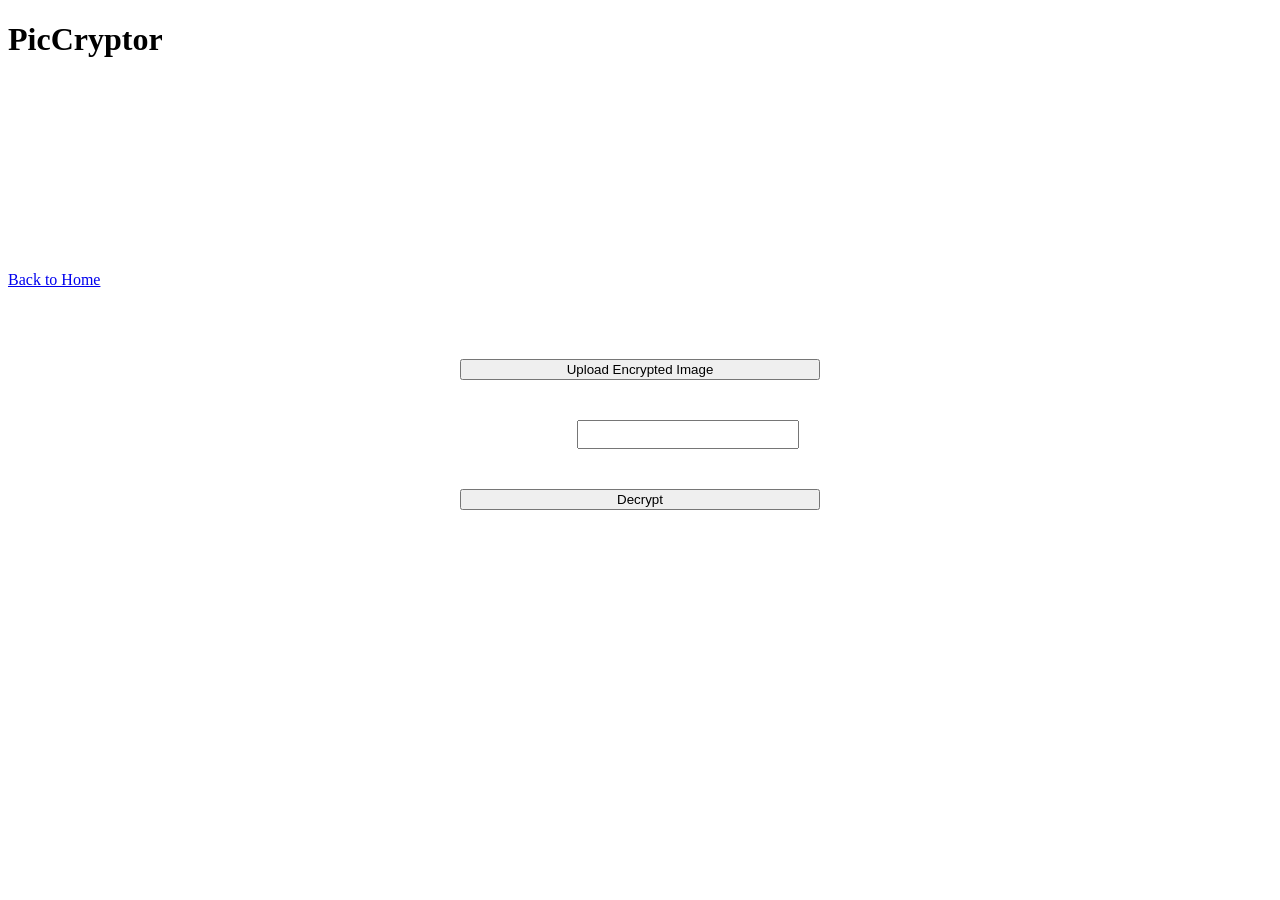
==== decryption.html @ 2169baa9 "Add files via upload" ====
<!-- <!DOCTYPE html>
<html lang="en">
<head>
    <meta charset="UTF-8">
    <meta name="viewport" content="width=device-width, initial-scale=1.0">
    <link rel="stylesheet" href="css/style.css">
    <title>Image Decryption</title>
</head>
<body>
    <header>
        <h1>Image Decryption</h1>
    </header>
    <main>
        <section class="action-button">
            <a href="index.html">Back to Home</a>
        </section>
        <section class="image-actions">
            <input type="file" id="imageInput" accept="image/*" style="display: none">
            <button id="uploadButton">Upload Encrypted Image</button>
            <button id="decryptButton">Decrypt</button>
            <a id="downloadDecryptedLink" class="download-link" style="display: none" download="decrypted_image.png">Download Decrypted Image</a>
        </section>
        <section class="image-preview">
            <h2>Encrypted Image</h2>
            <img id="encryptedImagePreview" alt="Encrypted Image">
        </section>
        <section class="image-preview decrypted">
            <h2>Decrypted Image</h2>
            <img id="decryptedImage" alt="Decrypted Image">
        </section>
    </main>
    <script src="js/common.js"></script> -->
    <!-- <script src="js/decryption.js"></script> -->
<!-- </body>
</html> -->

<!DOCTYPE html>
<html lang="en">
<head>
    <meta charset="UTF-8">
    <meta name="viewport" content="width=device-width, initial-scale=1.0">
    <link rel="stylesheet" href="css/style.css">
    <link rel="preconnect" href="https://fonts.googleapis.com">
    <link rel="preconnect" href="https://fonts.gstatic.com" crossorigin>
    <link href="https://fonts.googleapis.com/css2?family=Girassol&family=Montserrat:wght@500&display=swap" rel="stylesheet">
    <title>Image Decryption</title>
</head>
<body>
    <header>
        <div class="typewriter" style="height: 100px;">
            <h1>PicCryptor</h1>
        </div>
        
    </header>
    <main >
        <div style="height: 150px;" ></div>
        <div class="action-button">
            <a href="index.html">Back to Home</a>
        </div>
        <section class="image-actions" style="margin: auto; margin-top: 50px; color: white !important; display: flex; flex-direction: column; width: 400px; ">
            <input type="file" id="imageInput2" accept="image/*" style="display: none">   
            <button id="uploadButton2" style="margin: 20px;">Upload Encrypted Image</button>         
            <div style="display: flex; flex-direction: row; margin: 20px;">

                <label for="decryptionKey" style="margin-right: 10px;color: white;display: flex;align-items: center;">Decryption Key: </label>
                <input type="text" id="decryptionKey" style="padding: 5px;width: 208px;">
            </div>
            <button id="decryptButton" style="margin: 20px;">Decrypt</button>
            
        </section>
        <!-- <section class="image-preview">
            <h2>Original Image</h2>
            <img id="originalImagePreview" alt="Original Image" width="150" height="150">
        </section>
        <section class="image-preview">
            <h2>Encrypted Image</h2>
            <img id="encryptedImagePreview" alt="Encrypted Image" width="150" height="150">
        </section> -->
        <section class="image-preview decrypted" id="decryptShow" style="display: none;">
            <h2>Decrypted Image</h2>
            <img id="decryptedImage" alt="Decrypted Image" width="150" height="150" >
            <a id="downloadDecryptedLink" class="download-link" style="display: none; width: 400px; margin: auto; margin-top: 10px;" download="decrypted_image.png">Download Decrypted Image</a>
        </section>
    </main>
    <script src="js/common.js"></script>
    <!-- <script src="js/decryption.js"></script> -->
</body>
</html>
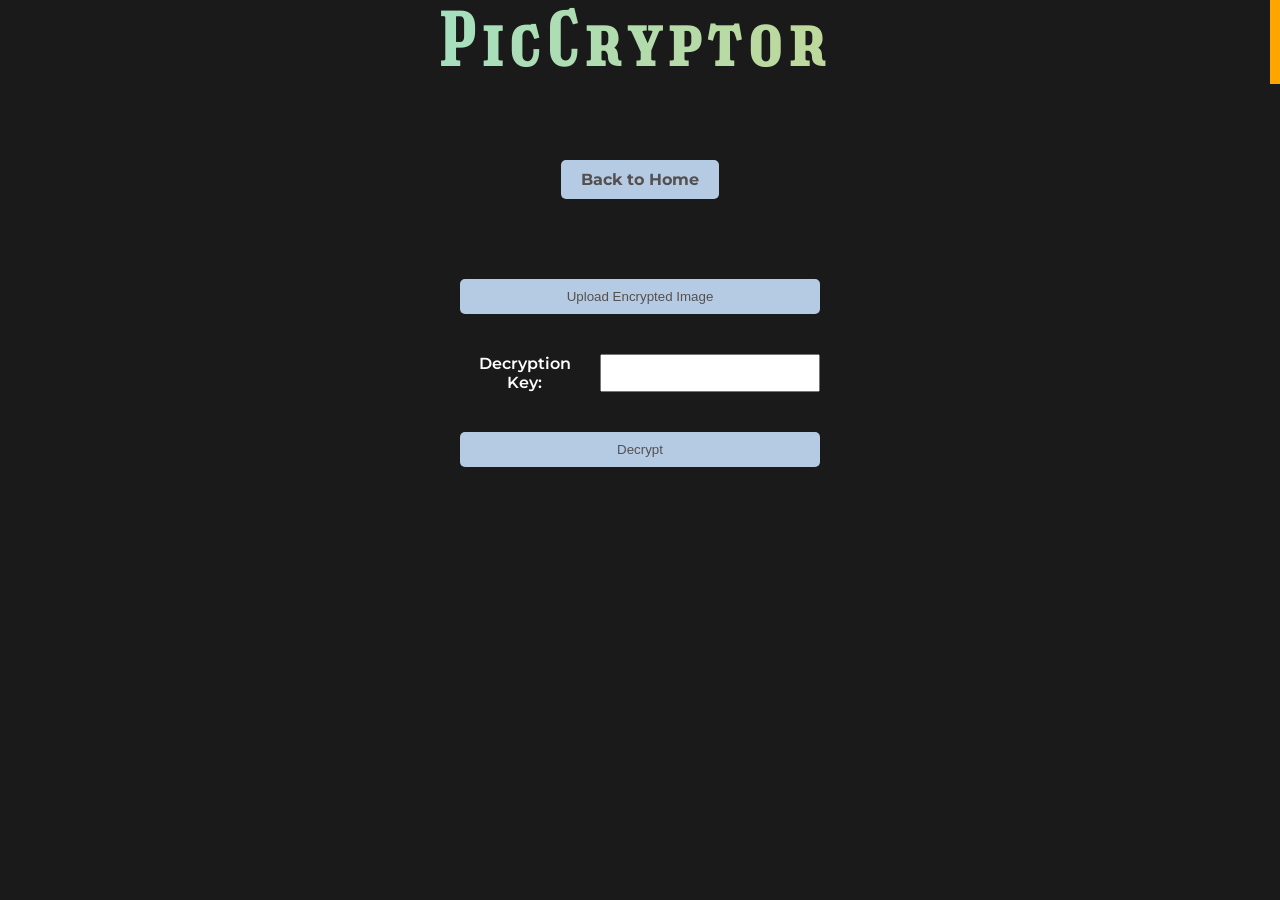
==== commit 64113b6a: "Implemented Timestamp based Encryption -Changed XOR based encryption to Timestamp based method -Ensu" ====
--- a/decryption.html
+++ b/decryption.html
@@ -1,39 +1,3 @@
-<!-- <!DOCTYPE html>
-<html lang="en">
-<head>
-    <meta charset="UTF-8">
-    <meta name="viewport" content="width=device-width, initial-scale=1.0">
-    <link rel="stylesheet" href="css/style.css">
-    <title>Image Decryption</title>
-</head>
-<body>
-    <header>
-        <h1>Image Decryption</h1>
-    </header>
-    <main>
-        <section class="action-button">
-            <a href="index.html">Back to Home</a>
-        </section>
-        <section class="image-actions">
-            <input type="file" id="imageInput" accept="image/*" style="display: none">
-            <button id="uploadButton">Upload Encrypted Image</button>
-            <button id="decryptButton">Decrypt</button>
-            <a id="downloadDecryptedLink" class="download-link" style="display: none" download="decrypted_image.png">Download Decrypted Image</a>
-        </section>
-        <section class="image-preview">
-            <h2>Encrypted Image</h2>
-            <img id="encryptedImagePreview" alt="Encrypted Image">
-        </section>
-        <section class="image-preview decrypted">
-            <h2>Decrypted Image</h2>
-            <img id="decryptedImage" alt="Decrypted Image">
-        </section>
-    </main>
-    <script src="js/common.js"></script> -->
-    <!-- <script src="js/decryption.js"></script> -->
-<!-- </body>
-</html> -->
-
 <!DOCTYPE html>
 <html lang="en">
 <head>
--- a/css/style.css
+++ b/css/style.css
@@ -0,0 +1,480 @@
+
+body {
+    font-family: 'Montserrat', sans-serif;
+    background-color: #1a1a1a;
+    margin: 0px;
+}
+
+header {
+  position: fixed;
+  background: #1a1a1a;
+  color: #fff;
+  text-align: center;
+  padding: 0;
+  width: 100%;
+  z-index: 2; /* Ensure the header is displayed above the split sections */
+}
+/* header {
+    background-color: #333;
+    color: #fff;
+    padding: 10px;
+    text-align: center;
+    
+} */
+/* body {
+  display: grid;
+  grid-gap: 1em;
+  grid-template-columns: repeat(auto-fit, minmax(0, 12ch));
+  align-items: center;
+  align-content: center;
+  justify-content: center;
+} */
+
+h1 {
+    margin: 0;
+    color:#ffffff;
+
+}
+h2 {
+  /* background-color: #1a1a1a; */
+  background: linear-gradient(to right, #8ae6e7, #dad172); /* Define the gradient colors */
+  background-clip: text; /* Clip the background to the text */
+  -webkit-background-clip: text; /* For older browsers */
+  color: transparent;
+  /* color: #d8d2d2; */
+  padding: 80px;
+  text-align: center;
+  font-size: 20px;
+  /* font-weight: bolder; */
+}
+p {
+    /* background-color: #1a1a1a; */
+    background: linear-gradient(to right, #8ae6e7, #dad172); /* Define the gradient colors */
+    background-clip: text; /* Clip the background to the text */
+    -webkit-background-clip: text; /* For older browsers */
+    color: transparent;
+    /* color: #d8d2d2; */
+    padding: 60px;
+    text-align: center;
+    font-size: 16px;
+    /* font-weight: bolder; */
+}
+.main {
+    display: flex;
+    justify-content: center;
+    align-items: center;
+    height: 80vh;
+}
+
+.action-button {
+    text-align: center;
+}
+
+a {
+    display: inline-block;
+    background-color: #b5cbe3;
+    color: #555050;
+    padding: 10px 20px;
+    text-decoration: none;
+    margin: 10px;
+    border-radius: 5px;
+    font-weight: bold;
+}
+
+.image-actions {
+    text-align: center;
+    margin-bottom: 20px;
+    font-family: "Montserrat" !important;
+    font-size: 16px;
+    font-weight: 600 !important;
+}
+
+/* #showOptions{
+  display: none;
+} */
+
+input[type="file"] {
+    display: none;
+}
+
+button {
+    background-color: #b5cbe3;
+    color: #555050;
+    border: none;
+    padding: 10px 20px;
+    cursor: pointer;
+    border-radius: 5px;
+}
+
+.download-link {
+    display: block !important;
+    text-align: center;
+    margin-top: 10px;
+    color: #555050;
+    text-decoration: none;
+}
+/* Split the screen in half */
+.split {
+    height: 100%;
+    width: 50%;
+    position: fixed;
+    z-index: 1;
+    top: 5vh;
+    overflow-x: hidden;
+    padding-top: 100px;
+  }
+  
+  /* Control the left side */
+  .left {
+    left: 0;
+    background-color: #1a1a1a;
+    .card {
+        width: 90vh;
+        height: 75vh;
+        background-image: linear-gradient(163deg, #00fbff 0%, #ffea00 100%);
+        border-radius: 30px;
+        transition: all .3s;
+       }
+       
+       .card2 {
+        width: 89.8vh;
+        height: 74.8vh;
+        background-color: #1a1a1a;
+        border-radius: 10px;
+        transition: all .2s;        
+       }
+       
+       .button {
+        margin-top: 20vh;
+        height: auto;
+        background: transparent;
+        padding: 0;
+        border: none;
+        cursor: pointer;
+      }
+      
+      /* button styling */
+      .button {
+        --border-right: 6px;
+        --text-stroke-color: rgba(255,255,255,0.6);
+        --animation-color: #00fdb1;
+        --fs-size: 3.5em;
+        letter-spacing: 3px;
+        text-decoration: none;
+        font-size: var(--fs-size);
+        font-family: "Arial";
+        position: relative;
+        text-transform: uppercase;
+        color: transparent;
+        -webkit-text-stroke: 1px var(--text-stroke-color);
+      }
+      /* this is the text, when you hover on button */
+      .hover-text {
+        position: absolute;
+        box-sizing: border-box;
+        content: attr(data-text);
+        color: var(--animation-color);
+        width: 0%;
+        inset: 0;
+        border-right: var(--border-right) solid var(--animation-color);
+        overflow: hidden;
+        transition: 0.5s;
+        -webkit-text-stroke: 1px var(--animation-color);
+      }
+      /* hover */
+      .button:hover .hover-text {
+        width: 100%;
+        filter: drop-shadow(0 0 23px var(--animation-color))
+      }
+
+       .card2:hover {
+        transform: scale(0.98);
+        border-radius: 20px;
+       }
+       
+       .card:hover {
+        box-shadow: 0px 0px 30px 1px rgba(0, 255, 117, 0.30);
+       }
+  }
+  
+  /* Control the right side */
+  .right {
+    right: 0;
+    background-color: #1a1a1a;
+    .card {
+        width: 90vh;
+        height: 75vh;
+        background-image: linear-gradient(163deg, #00fbff 0%, #ffea00 100%);
+        border-radius: 30px;
+        transition: all .3s;
+       }
+       
+       .card2 {
+        width: 89.8vh;
+        height: 74.8vh;
+        background-color: #1a1a1a;
+        border-radius: 10px;
+        transition: all .2s;        
+       }
+       
+       .button {
+        margin-top: 20vh;
+        height: auto;
+        background: transparent;
+        padding: 0;
+        border: none;
+        cursor: pointer;
+      }
+      
+      /* button styling */
+      .button {
+        --border-right: 6px;
+        --text-stroke-color: rgba(255,255,255,0.6);
+        --animation-color: #d8e957;
+        --fs-size: 3.5em;
+        letter-spacing: 3px;
+        text-decoration: none;
+        font-size: var(--fs-size);
+        font-family: "Arial";
+        position: relative;
+        text-transform: uppercase;
+        color: transparent;
+        -webkit-text-stroke: 1px var(--text-stroke-color);
+      }
+      /* this is the text, when you hover on button */
+      .hover-text {
+        position: absolute;
+        box-sizing: border-box;
+        content: attr(data-text);
+        color: var(--animation-color);
+        width: 0%;
+        inset: 0;
+        border-right: var(--border-right) solid var(--animation-color);
+        overflow: hidden;
+        transition: 0.5s;
+        -webkit-text-stroke: 1px var(--animation-color);
+      }
+      /* hover */
+      .button:hover .hover-text {
+        width: 100%;
+        filter: drop-shadow(0 0 23px var(--animation-color))
+      }
+
+       .card2:hover {
+        transform: scale(0.98);
+        border-radius: 20px;
+       }
+       
+       .card:hover {
+        box-shadow: 0px 0px 30px 1px rgba(0, 255, 117, 0.30);
+       }
+  }
+  /* If you want the content centered horizontally and vertically */
+  .centered {
+    position: absolute;
+    top: 50%;
+    left: 50%;
+    transform: translate(-50%, -50%);
+    text-align: center;
+  }
+  
+  /* Style the image inside the centered container, if needed */
+  .centered img {
+    width: 150px;
+    border-radius: 50%;
+  }
+  
+  /* DEMO-SPECIFIC STYLES */
+  .typewriter h1 {
+    background: linear-gradient(to right, #8ae6e7, #dad172); /* Define the gradient colors */
+    background-clip: text; /* Clip the background to the text */
+    -webkit-background-clip: text; /* For older browsers */
+    color: transparent;
+    /* color: #fff; */
+    font-family: 'Girassol', serif;
+    font-weight: bolder;
+    font-size: 70px;
+    overflow: hidden; /* Ensures the content is not revealed until the animation */
+    border-right: .15em solid orange; /* The typwriter cursor */
+    /* white-space: nowrap;  */
+    margin: 0 auto; /* Gives that scrolling effect as the typing happens */
+    letter-spacing: .12em; /* Adjust as needed */
+    animation: 
+      typing 5s steps(100, end),
+      blink-caret .5s step-end infinite;
+  }
+  
+  /* The typing effect */
+  @keyframes typing {
+    from { width: 0 }
+    to { width: 100% }
+  }
+  
+  /* The typewriter cursor effect */
+  @keyframes blink-caret {
+    from, to { border-color: transparent }
+    50% { border-color: #1a1a1a }
+  }
+
+
+  .Home {
+    width: 10vh;
+    height: 5vh;
+    margin-top: 50px;
+    background-color: #1a1a1a;
+    border-radius: 10px;
+    transition: all .2s;  
+    /* padding: 1px; */
+
+    .button {
+        /* margin-top: 20vh; */
+        height: auto;
+        margin-left: 5vh;
+        background: transparent;
+        padding: 0;
+        border: none;
+        cursor: pointer;
+      }
+      
+      /* button styling */
+      .button {
+        --border-right: 6px;
+        --text-stroke-color: rgba(255,255,255,0.6);
+        --animation-color: #00fdb1;
+        --fs-size: 4em;
+        letter-spacing: 3px;
+        text-decoration: none;
+        font-size:25px;
+        font-family: 'Montserrat', sans-serif;
+        position: relative;
+        text-transform: uppercase;
+        color: transparent;
+        -webkit-text-stroke: 1px var(--text-stroke-color);
+      }
+      /* this is the text, when you hover on button */
+      .hover-text {
+        position: absolute;
+        box-sizing: border-box;
+        content: attr(data-text);
+        color: var(--animation-color);
+        width: 0%;
+        inset: 0;
+        border-right: var(--border-right) solid var(--animation-color);
+        overflow: hidden;
+        transition: 0.5s;
+        -webkit-text-stroke: 1px var(--animation-color);
+      }
+      /* hover */
+      .button:hover .hover-text {
+        width: 100%;
+        filter: drop-shadow(0 0 23px var(--animation-color))
+      }
+   }
+
+   /* Style for button container */
+.button-container {
+    text-align: center;
+    margin: 10px;
+    background-color: #1a1a1a;
+
+    /* Style for the "Upload Image" button */
+    .upload-button {
+        background: transparent;
+        margin-top: 30vh;
+        border: none;
+        cursor: pointer;
+    }
+    
+    .upload-button {
+        --border-right: 6px;
+        --text-stroke-color: rgba(255,255,255,0.6);
+        --animation-color: #00fdb1;
+        --fs-size: 4em;
+        letter-spacing: 3px;
+        text-decoration: none;
+        font-size:25px;
+        font-family: 'Montserrat', sans-serif;
+        position: relative;
+        text-transform: uppercase;
+        color: transparent;
+        -webkit-text-stroke: 1px var(--text-stroke-color);
+      }
+    
+    .encrypt-button {
+        background: transparent;
+            margin-top: 10vh;
+            border: none;
+            cursor: pointer;
+    }
+    
+    .encrypt-button{
+        --border-right: 6px;
+        --text-stroke-color: rgba(255,255,255,0.6);
+        --animation-color: #00fdb1;
+        --fs-size: 4em;
+        letter-spacing: 3px;
+        text-decoration: none;
+        font-size:25px;
+        font-family: 'Montserrat', sans-serif;
+        position: relative;
+        text-transform: uppercase;
+        color: transparent;
+        -webkit-text-stroke: 1px var(--text-stroke-color);
+    }
+
+
+    .download-link {
+        background: transparent;
+            margin-top: 10vh;
+            border: none;
+            cursor: pointer;
+    }
+    
+    .download-link{
+        --border-right: 6px;
+        --text-stroke-color: rgba(255,255,255,0.6);
+        --animation-color: #00fdb1;
+        --fs-size: 4em;
+        letter-spacing: 3px;
+        text-decoration: none;
+        font-size:25px;
+        font-family: 'Montserrat', sans-serif;
+        position: relative;
+        text-transform: uppercase;
+        color: transparent;
+        -webkit-text-stroke: 1px var(--text-stroke-color);
+    }
+}
+
+#originalImagePreview{
+    width: 300px;
+    margin: auto;
+    text-align: center;
+    display: flex;
+}
+
+#decryptedImage{
+    width: 300px;
+    margin: auto;
+    text-align: center;
+    display: flex;
+}
+
+
+/* Style for the "Encrypt" button */
+
+
+
+/* Style for the download link (no need to change, already defined) */
+/* .download-link {
+    display: none;
+    text-decoration: none;
+    padding: 5px 10px;
+    background-color: #007BFF;
+    color: #fff;
+    border-radius: 5px;
+}
+
+.download-link:hover {
+    background-color: #526374;
+} */
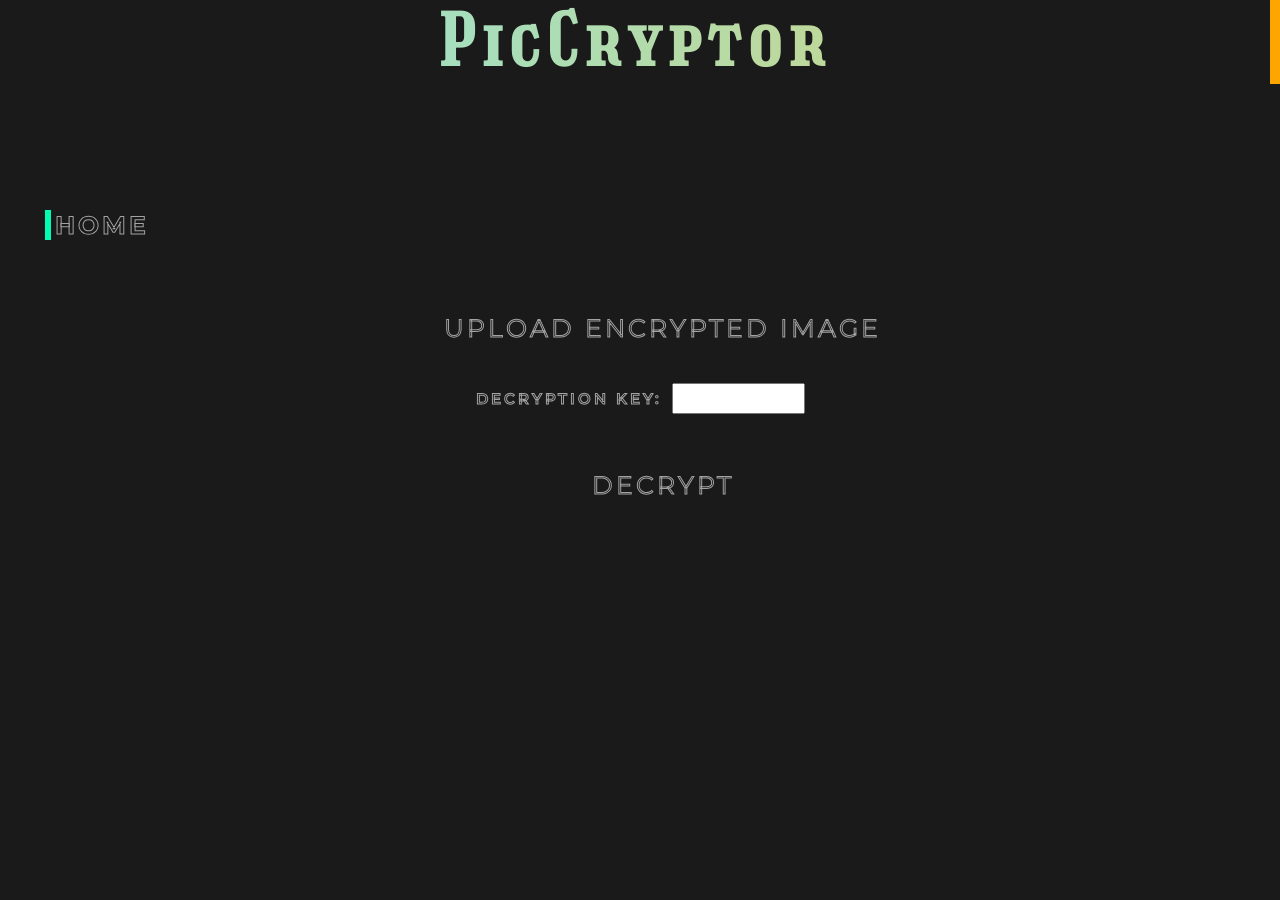
==== commit ee9c7fdb: "Responsive + Enhanced encryption" ====
--- a/decryption.html
+++ b/decryption.html
@@ -1,38 +1,96 @@
 <!DOCTYPE html>
 <html lang="en">
-<head>
-    <meta charset="UTF-8">
-    <meta name="viewport" content="width=device-width, initial-scale=1.0">
-    <link rel="stylesheet" href="css/style.css">
-    <link rel="preconnect" href="https://fonts.googleapis.com">
-    <link rel="preconnect" href="https://fonts.gstatic.com" crossorigin>
-    <link href="https://fonts.googleapis.com/css2?family=Girassol&family=Montserrat:wght@500&display=swap" rel="stylesheet">
+  <head>
+    <meta charset="UTF-8" />
+    <meta name="viewport" content="width=device-width, initial-scale=1.0" />
+    <link rel="stylesheet" href="css/style.css" />
+    <link rel="preconnect" href="https://fonts.googleapis.com" />
+    <link rel="preconnect" href="https://fonts.gstatic.com" crossorigin />
+    <link
+      href="https://fonts.googleapis.com/css2?family=Girassol&family=Montserrat:wght@500&display=swap"
+      rel="stylesheet"
+    />
     <title>Image Decryption</title>
-</head>
-<body>
+  </head>
+  <body>
     <header>
-        <div class="typewriter" style="height: 100px;">
-            <h1>PicCryptor</h1>
+      <div class="typewriter" style="height: 100px">
+        <h1>PicCryptor</h1>
+      </div>
+    </header>
+    <main>
+      <div style="height: 150px"></div>
+      <div class="Home">
+        <a class="button" data-text="Awesome" href="index.html">
+          <span class="actual-text">&nbsp;Home&nbsp;</span>
+          <span aria-hidden="true" class="hover-text">&nbsp;Home&nbsp;</span>
+        </a>
+      </div>
+
+      <section
+        class="image-actions"
+        style="
+          margin: auto;
+          margin-top: 50px;
+          color: white !important;
+          display: flex;
+          flex-direction: column;
+          width: 400px;
+          justify-content: center;
+          align-items: center;
+        "
+      >
+        <input
+          type="file"
+          id="imageInput2"
+          accept="image/*"
+          style="display: none"
+        />
+        <div class="decryption-upload-container">
+          <!-- <button id="uploadButton2" class="upload-button-2">Upload Encrypted Image</button> -->
+          <button id="uploadButton2" class="upload-button-2">
+            <span class="actual-text"
+              >&nbsp;Upload&nbsp;Encrypted&nbsp;Image&nbsp;</span
+            >
+            <span aria-hidden="true" class="hover-text"
+              >&nbsp;Upload&nbsp;Encrypted&nbsp;Image&nbsp;</span
+            >
+          </button>
         </div>
-        
-    </header>
-    <main >
-        <div style="height: 150px;" ></div>
-        <div class="action-button">
-            <a href="index.html">Back to Home</a>
+
+        <div
+          style="
+            display: flex;
+            flex-direction: row;
+            margin-left: 20px;
+            margin-right: 20px;
+            margin-top: 40px;
+            margin-bottom: 20px;
+          "
+        >
+          <label
+            for="decryptionKey"
+            id="decryptionKeyLabel"
+            style="margin-right: 10px"
+            >Decryption Key:
+          </label>
+          <input
+            type="text"
+            id="decryptionKey"
+            style="width: 125px; height: 25px; outline: none"
+          />
         </div>
-        <section class="image-actions" style="margin: auto; margin-top: 50px; color: white !important; display: flex; flex-direction: column; width: 400px; ">
-            <input type="file" id="imageInput2" accept="image/*" style="display: none">   
-            <button id="uploadButton2" style="margin: 20px;">Upload Encrypted Image</button>         
-            <div style="display: flex; flex-direction: row; margin: 20px;">
 
-                <label for="decryptionKey" style="margin-right: 10px;color: white;display: flex;align-items: center;">Decryption Key: </label>
-                <input type="text" id="decryptionKey" style="padding: 5px;width: 208px;">
-            </div>
-            <button id="decryptButton" style="margin: 20px;">Decrypt</button>
-            
-        </section>
-        <!-- <section class="image-preview">
+        <div class="decryption-decrypt-container">
+          <button id="decryptButton" class="decrypt-button">
+            <span class="actual-text">&nbsp;Decrypt&nbsp;</span>
+            <span aria-hidden="true" class="hover-text"
+              >&nbsp;Decrypt&nbsp;</span
+            >
+          </button>
+        </div>
+      </section>
+      <!-- <section class="image-preview">
             <h2>Original Image</h2>
             <img id="originalImagePreview" alt="Original Image" width="150" height="150">
         </section>
@@ -40,14 +98,33 @@
             <h2>Encrypted Image</h2>
             <img id="encryptedImagePreview" alt="Encrypted Image" width="150" height="150">
         </section> -->
-        <section class="image-preview decrypted" id="decryptShow" style="display: none;">
-            <h2>Decrypted Image</h2>
-            <img id="decryptedImage" alt="Decrypted Image" width="150" height="150" >
-            <a id="downloadDecryptedLink" class="download-link" style="display: none; width: 400px; margin: auto; margin-top: 10px;" download="decrypted_image.png">Download Decrypted Image</a>
-        </section>
+      <section
+        class="image-preview decrypted"
+        id="decryptShow"
+        style="display: none"
+      >
+        <h2>Decrypted Image</h2>
+        <img
+          id="decryptedImage"
+          alt="Decrypted Image"
+          width="150"
+          height="150"
+        />
+        <a
+          id="downloadDecryptedLink"
+          class="download-link"
+          download="decrypted_image.png"
+          style="margin-left: 35%"
+          ><span class="actual-text"
+            >&nbsp;Download&nbsp;Decrypted&nbsp;Image&nbsp;</span
+          >
+          <span aria-hidden="true" class="hover-text"
+            >&nbsp;Download&nbsp;Decrypted&nbsp;Image&nbsp;</span
+          ></a
+        >
+      </section>
     </main>
     <script src="js/common.js"></script>
     <!-- <script src="js/decryption.js"></script> -->
-</body>
+  </body>
 </html>
-
--- a/css/style.css
+++ b/css/style.css
@@ -1,8 +1,7 @@
-
 body {
-    font-family: 'Montserrat', sans-serif;
-    background-color: #1a1a1a;
-    margin: 0px;
+  font-family: "Montserrat", sans-serif;
+  background-color: #1a1a1a;
+  margin: 0px;
 }
 
 header {
@@ -14,467 +13,541 @@
   width: 100%;
   z-index: 2; /* Ensure the header is displayed above the split sections */
 }
-/* header {
-    background-color: #333;
-    color: #fff;
-    padding: 10px;
-    text-align: center;
-    
-} */
-/* body {
-  display: grid;
-  grid-gap: 1em;
-  grid-template-columns: repeat(auto-fit, minmax(0, 12ch));
+
+h1 {
+  margin: 0;
+  color: #ffffff;
+}
+h2 {
+  background: linear-gradient(
+    to right,
+    #8ae6e7,
+    #dad172
+  ); 
+  background-clip: text;
+  -webkit-background-clip: text;
+  color: transparent;
+  padding: 80px;
+  text-align: center;
+  font-size: 20px;
+}
+p {
+  background: linear-gradient(
+    to right,
+    #8ae6e7,
+    #dad172
+  );
+  background-clip: text; 
+  -webkit-background-clip: text; 
+  color: transparent;
+  padding: 60px;
+  text-align: center;
+  font-size: 16px;
+}
+.main {
+  display: flex;
+  justify-content: center;
   align-items: center;
-  align-content: center;
-  justify-content: center;
-} */
-
-h1 {
-    margin: 0;
-    color:#ffffff;
-
-}
-h2 {
-  /* background-color: #1a1a1a; */
-  background: linear-gradient(to right, #8ae6e7, #dad172); /* Define the gradient colors */
+  height: 80vh;
+}
+
+.action-button {
+  /* text-align: center; */
+}
+
+a {
+  display: inline-block;
+  background-color: #b5cbe3;
+  color: #555050;
+  padding: 10px 20px;
+  text-decoration: none;
+  margin: 10px;
+  border-radius: 5px;
+  font-weight: bold;
+}
+
+.image-actions {
+  text-align: center;
+  margin-bottom: 20px;
+  font-family: "Montserrat" !important;
+  font-size: 16px;
+  font-weight: 600 !important;
+}
+
+input[type="file"] {
+  display: none;
+}
+
+button {
+  background-color: #b5cbe3;
+  color: #555050;
+  border: none;
+  padding: 10px 20px;
+  cursor: pointer;
+  border-radius: 5px;
+}
+
+/* Split the screen in half */
+.split {
+  height: 100%;
+  width: 50%;
+  position: fixed;
+  z-index: 1;
+  top: 5vh;
+  overflow-x: hidden;
+  padding-top: 100px;
+}
+
+/* Control the left side */
+.left {
+  left: 0;
+  background-color: #1a1a1a;
+}
+.card {
+  width: 90vh;
+  height: 75vh;
+  background-image: linear-gradient(163deg, #00fbff 0%, #ffea00 100%);
+  border-radius: 30px;
+  transition: all 0.3s;
+}
+
+.card2 {
+  width: 89.8vh;
+  height: 74.8vh;
+  background-color: #1a1a1a;
+  border-radius: 10px;
+  transition: all 0.2s;
+}
+
+/* button styling */
+.left .button {
+  margin-top: 20vh;
+  height: auto;
+  background: transparent;
+  padding: 0;
+  border: none;
+  cursor: pointer;
+  --border-right: 6px;
+  --text-stroke-color: rgba(255, 255, 255, 0.6);
+  --animation-color: #00fdb1;
+  --fs-size: 3.5em;
+  letter-spacing: 3px;
+  text-decoration: none;
+  font-size: var(--fs-size);
+  font-family: "Arial";
+  position: relative;
+  text-transform: uppercase;
+  color: transparent;
+  -webkit-text-stroke: 1px var(--text-stroke-color);
+}
+
+.card2:hover {
+  transform: scale(0.98);
+  border-radius: 20px;
+}
+
+.card:hover {
+  box-shadow: 0px 0px 30px 1px rgba(0, 255, 117, 0.3);
+}
+
+/* Control the right side */
+.right {
+  right: 0;
+  background-color: #1a1a1a;
+}
+
+/* button styling */
+.right .button {
+  margin-top: 20vh;
+  height: auto;
+  background: transparent;
+  padding: 0;
+  border: none;
+  cursor: pointer;
+  --border-right: 6px;
+  --text-stroke-color: rgba(255, 255, 255, 0.6);
+  --animation-color: #d8e957;
+  --fs-size: 3.5em;
+  letter-spacing: 3px;
+  text-decoration: none;
+  font-size: var(--fs-size);
+  font-family: "Arial";
+  position: relative;
+  text-transform: uppercase;
+  color: transparent;
+  -webkit-text-stroke: 1px var(--text-stroke-color);
+}
+
+/* If you want the content centered horizontally and vertically */
+.centered {
+  position: absolute;
+  top: 50%;
+  left: 50%;
+  transform: translate(-50%, -50%);
+  text-align: center;
+}
+
+/* Style the image inside the centered container, if needed */
+.centered img {
+  width: 150px;
+  border-radius: 50%;
+}
+
+/* DEMO-SPECIFIC STYLES */
+.typewriter h1 {
+  background: linear-gradient(
+    to right,
+    #8ae6e7,
+    #dad172
+  ); /* Define the gradient colors */
   background-clip: text; /* Clip the background to the text */
   -webkit-background-clip: text; /* For older browsers */
   color: transparent;
-  /* color: #d8d2d2; */
-  padding: 80px;
-  text-align: center;
-  font-size: 20px;
-  /* font-weight: bolder; */
-}
-p {
-    /* background-color: #1a1a1a; */
-    background: linear-gradient(to right, #8ae6e7, #dad172); /* Define the gradient colors */
-    background-clip: text; /* Clip the background to the text */
-    -webkit-background-clip: text; /* For older browsers */
-    color: transparent;
-    /* color: #d8d2d2; */
-    padding: 60px;
-    text-align: center;
-    font-size: 16px;
-    /* font-weight: bolder; */
-}
-.main {
-    display: flex;
-    justify-content: center;
-    align-items: center;
-    height: 80vh;
-}
-
-.action-button {
-    text-align: center;
-}
-
-a {
-    display: inline-block;
-    background-color: #b5cbe3;
-    color: #555050;
-    padding: 10px 20px;
-    text-decoration: none;
-    margin: 10px;
-    border-radius: 5px;
-    font-weight: bold;
-}
-
-.image-actions {
-    text-align: center;
-    margin-bottom: 20px;
-    font-family: "Montserrat" !important;
-    font-size: 16px;
-    font-weight: 600 !important;
-}
-
-/* #showOptions{
-  display: none;
-} */
-
-input[type="file"] {
-    display: none;
-}
-
-button {
-    background-color: #b5cbe3;
-    color: #555050;
-    border: none;
-    padding: 10px 20px;
-    cursor: pointer;
-    border-radius: 5px;
+  font-family: "Girassol", serif;
+  font-weight: bolder;
+  font-size: 70px;
+  overflow: hidden; /* Ensures the content is not revealed until the animation */
+  border-right: 0.15em solid orange; /* The typwriter cursor */
+  /* white-space: nowrap;  */
+  margin: 0 auto; /* Gives that scrolling effect as the typing happens */
+  letter-spacing: 0.12em; /* Adjust as needed */
+  animation: typing 5s steps(100, end), blink-caret 0.5s step-end infinite;
+}
+
+/* The typing effect */
+@keyframes typing {
+  from {
+    width: 0;
+  }
+  to {
+    width: 100%;
+  }
+}
+
+/* The typewriter cursor effect */
+@keyframes blink-caret {
+  from,
+  to {
+    border-color: transparent;
+  }
+  50% {
+    border-color: #1a1a1a;
+  }
+}
+
+.Home {
+  width: 10vh;
+  height: 5vh;
+  margin-top: 50px;
+  background-color: #1a1a1a;
+  border-radius: 10px;
+  transition: all 0.2s;
+}
+
+/* button styling */
+.button {
+  height: auto;
+  margin-left: 5vh;
+  background: transparent;
+  padding: 0;
+  border: none;
+  cursor: pointer;
+  --border-right: 6px;
+  --text-stroke-color: rgba(255, 255, 255, 0.6);
+  --animation-color: #00fdb1;
+  --fs-size: 4em;
+  letter-spacing: 3px;
+  text-decoration: none;
+  font-size: 25px;
+  font-family: "Montserrat", sans-serif;
+  position: relative;
+  text-transform: uppercase;
+  color: transparent;
+  -webkit-text-stroke: 1px var(--text-stroke-color);
+}
+/* this is the text, when you hover on button */
+.hover-text {
+  position: absolute;
+  box-sizing: border-box;
+  content: attr(data-text);
+  color: var(--animation-color);
+  width: 0%;
+  inset: 0;
+  border-right: var(--border-right) solid var(--animation-color);
+  overflow: hidden;
+  transition: 0.5s;
+  -webkit-text-stroke: 1px var(--animation-color);
+}
+/* hover */
+.button:hover .hover-text {
+  width: 100%;
+  filter: drop-shadow(0 0 23px var(--animation-color));
+}
+
+/* Style for button container */
+.button-container-upload {
+  text-align: center;
+  margin: 10px;
+  background-color: #1a1a1a;
+}
+
+/* Style for the "Upload Image" button */
+.upload-button {
+  height: auto;
+  margin-left: 5vh;
+  margin-top: 30vh;
+  background: transparent;
+  padding: 0;
+  border: none;
+  cursor: pointer;
+  /* --border-right: 6px; */
+  --text-stroke-color: rgba(255, 255, 255, 0.6);
+  --animation-color: #00fdb1;
+  --fs-size: 4em;
+  letter-spacing: 3px;
+  text-decoration: none;
+  font-size: 25px;
+  font-family: "Montserrat", sans-serif;
+  position: relative;
+  text-transform: uppercase;
+  color: transparent;
+  -webkit-text-stroke: 1px var(--text-stroke-color);
+}
+
+.upload-button:hover .hover-text {
+  width: 100%;
+  filter: drop-shadow(0 0 23px var(--animation-color));
+}
+
+.encrypt-button {
+  height: auto;
+  margin-left: 5vh;
+  margin-top: 10vh;
+  background: transparent;
+  padding: 0;
+  border: none;
+  cursor: pointer;
+  /* --border-right: 6px; */
+  --text-stroke-color: rgba(255, 255, 255, 0.6);
+  --animation-color: #00fdb1;
+  --fs-size: 4em;
+  letter-spacing: 3px;
+  text-decoration: none;
+  font-size: 25px;
+  font-family: "Montserrat", sans-serif;
+  position: relative;
+  text-transform: uppercase;
+  color: transparent;
+  -webkit-text-stroke: 1px var(--text-stroke-color);
+}
+
+.encrypt-button:hover .hover-text {
+  width: 100%;
+  filter: drop-shadow(0 0 23px var(--animation-color));
 }
 
 .download-link {
-    display: block !important;
-    text-align: center;
-    margin-top: 10px;
-    color: #555050;
-    text-decoration: none;
-}
-/* Split the screen in half */
-.split {
-    height: 100%;
-    width: 50%;
-    position: fixed;
-    z-index: 1;
-    top: 5vh;
-    overflow-x: hidden;
-    padding-top: 100px;
-  }
-  
-  /* Control the left side */
-  .left {
-    left: 0;
-    background-color: #1a1a1a;
-    .card {
-        width: 90vh;
-        height: 75vh;
-        background-image: linear-gradient(163deg, #00fbff 0%, #ffea00 100%);
-        border-radius: 30px;
-        transition: all .3s;
-       }
-       
-       .card2 {
-        width: 89.8vh;
-        height: 74.8vh;
-        background-color: #1a1a1a;
-        border-radius: 10px;
-        transition: all .2s;        
-       }
-       
-       .button {
-        margin-top: 20vh;
-        height: auto;
-        background: transparent;
-        padding: 0;
-        border: none;
-        cursor: pointer;
-      }
-      
-      /* button styling */
-      .button {
-        --border-right: 6px;
-        --text-stroke-color: rgba(255,255,255,0.6);
-        --animation-color: #00fdb1;
-        --fs-size: 3.5em;
-        letter-spacing: 3px;
-        text-decoration: none;
-        font-size: var(--fs-size);
-        font-family: "Arial";
-        position: relative;
-        text-transform: uppercase;
-        color: transparent;
-        -webkit-text-stroke: 1px var(--text-stroke-color);
-      }
-      /* this is the text, when you hover on button */
-      .hover-text {
-        position: absolute;
-        box-sizing: border-box;
-        content: attr(data-text);
-        color: var(--animation-color);
-        width: 0%;
-        inset: 0;
-        border-right: var(--border-right) solid var(--animation-color);
-        overflow: hidden;
-        transition: 0.5s;
-        -webkit-text-stroke: 1px var(--animation-color);
-      }
-      /* hover */
-      .button:hover .hover-text {
-        width: 100%;
-        filter: drop-shadow(0 0 23px var(--animation-color))
-      }
-
-       .card2:hover {
-        transform: scale(0.98);
-        border-radius: 20px;
-       }
-       
-       .card:hover {
-        box-shadow: 0px 0px 30px 1px rgba(0, 255, 117, 0.30);
-       }
-  }
-  
-  /* Control the right side */
-  .right {
-    right: 0;
-    background-color: #1a1a1a;
-    .card {
-        width: 90vh;
-        height: 75vh;
-        background-image: linear-gradient(163deg, #00fbff 0%, #ffea00 100%);
-        border-radius: 30px;
-        transition: all .3s;
-       }
-       
-       .card2 {
-        width: 89.8vh;
-        height: 74.8vh;
-        background-color: #1a1a1a;
-        border-radius: 10px;
-        transition: all .2s;        
-       }
-       
-       .button {
-        margin-top: 20vh;
-        height: auto;
-        background: transparent;
-        padding: 0;
-        border: none;
-        cursor: pointer;
-      }
-      
-      /* button styling */
-      .button {
-        --border-right: 6px;
-        --text-stroke-color: rgba(255,255,255,0.6);
-        --animation-color: #d8e957;
-        --fs-size: 3.5em;
-        letter-spacing: 3px;
-        text-decoration: none;
-        font-size: var(--fs-size);
-        font-family: "Arial";
-        position: relative;
-        text-transform: uppercase;
-        color: transparent;
-        -webkit-text-stroke: 1px var(--text-stroke-color);
-      }
-      /* this is the text, when you hover on button */
-      .hover-text {
-        position: absolute;
-        box-sizing: border-box;
-        content: attr(data-text);
-        color: var(--animation-color);
-        width: 0%;
-        inset: 0;
-        border-right: var(--border-right) solid var(--animation-color);
-        overflow: hidden;
-        transition: 0.5s;
-        -webkit-text-stroke: 1px var(--animation-color);
-      }
-      /* hover */
-      .button:hover .hover-text {
-        width: 100%;
-        filter: drop-shadow(0 0 23px var(--animation-color))
-      }
-
-       .card2:hover {
-        transform: scale(0.98);
-        border-radius: 20px;
-       }
-       
-       .card:hover {
-        box-shadow: 0px 0px 30px 1px rgba(0, 255, 117, 0.30);
-       }
-  }
-  /* If you want the content centered horizontally and vertically */
-  .centered {
-    position: absolute;
-    top: 50%;
-    left: 50%;
-    transform: translate(-50%, -50%);
-    text-align: center;
-  }
-  
-  /* Style the image inside the centered container, if needed */
-  .centered img {
-    width: 150px;
-    border-radius: 50%;
-  }
-  
-  /* DEMO-SPECIFIC STYLES */
-  .typewriter h1 {
-    background: linear-gradient(to right, #8ae6e7, #dad172); /* Define the gradient colors */
-    background-clip: text; /* Clip the background to the text */
-    -webkit-background-clip: text; /* For older browsers */
-    color: transparent;
-    /* color: #fff; */
-    font-family: 'Girassol', serif;
-    font-weight: bolder;
-    font-size: 70px;
-    overflow: hidden; /* Ensures the content is not revealed until the animation */
-    border-right: .15em solid orange; /* The typwriter cursor */
-    /* white-space: nowrap;  */
-    margin: 0 auto; /* Gives that scrolling effect as the typing happens */
-    letter-spacing: .12em; /* Adjust as needed */
-    animation: 
-      typing 5s steps(100, end),
-      blink-caret .5s step-end infinite;
-  }
-  
-  /* The typing effect */
-  @keyframes typing {
-    from { width: 0 }
-    to { width: 100% }
-  }
-  
-  /* The typewriter cursor effect */
-  @keyframes blink-caret {
-    from, to { border-color: transparent }
-    50% { border-color: #1a1a1a }
-  }
-
-
-  .Home {
-    width: 10vh;
-    height: 5vh;
-    margin-top: 50px;
-    background-color: #1a1a1a;
-    border-radius: 10px;
-    transition: all .2s;  
-    /* padding: 1px; */
-
-    .button {
-        /* margin-top: 20vh; */
-        height: auto;
-        margin-left: 5vh;
-        background: transparent;
-        padding: 0;
-        border: none;
-        cursor: pointer;
-      }
-      
-      /* button styling */
-      .button {
-        --border-right: 6px;
-        --text-stroke-color: rgba(255,255,255,0.6);
-        --animation-color: #00fdb1;
-        --fs-size: 4em;
-        letter-spacing: 3px;
-        text-decoration: none;
-        font-size:25px;
-        font-family: 'Montserrat', sans-serif;
-        position: relative;
-        text-transform: uppercase;
-        color: transparent;
-        -webkit-text-stroke: 1px var(--text-stroke-color);
-      }
-      /* this is the text, when you hover on button */
-      .hover-text {
-        position: absolute;
-        box-sizing: border-box;
-        content: attr(data-text);
-        color: var(--animation-color);
-        width: 0%;
-        inset: 0;
-        border-right: var(--border-right) solid var(--animation-color);
-        overflow: hidden;
-        transition: 0.5s;
-        -webkit-text-stroke: 1px var(--animation-color);
-      }
-      /* hover */
-      .button:hover .hover-text {
-        width: 100%;
-        filter: drop-shadow(0 0 23px var(--animation-color))
-      }
-   }
-
-   /* Style for button container */
-.button-container {
-    text-align: center;
-    margin: 10px;
-    background-color: #1a1a1a;
-
-    /* Style for the "Upload Image" button */
-    .upload-button {
-        background: transparent;
-        margin-top: 30vh;
-        border: none;
-        cursor: pointer;
-    }
-    
-    .upload-button {
-        --border-right: 6px;
-        --text-stroke-color: rgba(255,255,255,0.6);
-        --animation-color: #00fdb1;
-        --fs-size: 4em;
-        letter-spacing: 3px;
-        text-decoration: none;
-        font-size:25px;
-        font-family: 'Montserrat', sans-serif;
-        position: relative;
-        text-transform: uppercase;
-        color: transparent;
-        -webkit-text-stroke: 1px var(--text-stroke-color);
-      }
-    
-    .encrypt-button {
-        background: transparent;
-            margin-top: 10vh;
-            border: none;
-            cursor: pointer;
-    }
-    
-    .encrypt-button{
-        --border-right: 6px;
-        --text-stroke-color: rgba(255,255,255,0.6);
-        --animation-color: #00fdb1;
-        --fs-size: 4em;
-        letter-spacing: 3px;
-        text-decoration: none;
-        font-size:25px;
-        font-family: 'Montserrat', sans-serif;
-        position: relative;
-        text-transform: uppercase;
-        color: transparent;
-        -webkit-text-stroke: 1px var(--text-stroke-color);
-    }
-
-
-    .download-link {
-        background: transparent;
-            margin-top: 10vh;
-            border: none;
-            cursor: pointer;
-    }
-    
-    .download-link{
-        --border-right: 6px;
-        --text-stroke-color: rgba(255,255,255,0.6);
-        --animation-color: #00fdb1;
-        --fs-size: 4em;
-        letter-spacing: 3px;
-        text-decoration: none;
-        font-size:25px;
-        font-family: 'Montserrat', sans-serif;
-        position: relative;
-        text-transform: uppercase;
-        color: transparent;
-        -webkit-text-stroke: 1px var(--text-stroke-color);
-    }
-}
-
-#originalImagePreview{
-    width: 300px;
-    margin: auto;
-    text-align: center;
-    display: flex;
-}
-
-#decryptedImage{
-    width: 300px;
-    margin: auto;
-    text-align: center;
-    display: flex;
-}
-
-
-/* Style for the "Encrypt" button */
-
-
-
-/* Style for the download link (no need to change, already defined) */
-/* .download-link {
-    display: none;
-    text-decoration: none;
-    padding: 5px 10px;
-    background-color: #007BFF;
-    color: #fff;
-    border-radius: 5px;
-}
-
-.download-link:hover {
-    background-color: #526374;
-} */
+  height: auto;
+  margin-left: 5vh;
+  margin-top: 10vh;
+  background: transparent;
+  padding: 0;
+  border: none;
+  cursor: pointer;
+  /* --border-right: 6px; */
+  --text-stroke-color: rgba(255, 255, 255, 0.6);
+  --animation-color: #00fdb1;
+  --fs-size: 4em;
+  letter-spacing: 3px;
+  text-decoration: none;
+  font-size: 25px;
+  font-family: "Montserrat", sans-serif;
+  position: relative;
+  text-transform: uppercase;
+  color: transparent;
+  -webkit-text-stroke: 1px var(--text-stroke-color);
+}
+
+.download-link:hover .hover-text {
+  width: 100%;
+  filter: drop-shadow(0 0 23px var(--animation-color));
+}
+
+#originalImagePreview {
+  width: 300px;
+  margin: auto;
+  text-align: center;
+  display: flex;
+}
+
+#decryptedImage {
+  width: 300px;
+  height: 300px;
+  margin: auto;
+  text-align: center;
+  display: flex;
+}
+
+.upload-button-2 {
+  height: auto;
+  margin-left: 5vh;
+  margin-top: 2vh;
+  background: transparent;
+  padding: 0;
+  border: none;
+  cursor: pointer;
+  /* --border-right: 6px; */
+  --text-stroke-color: rgba(255, 255, 255, 0.6);
+  --animation-color: #00fdb1;
+  --fs-size: 4em;
+  letter-spacing: 3px;
+  text-decoration: none;
+  font-size: 25px;
+  font-family: "Montserrat", sans-serif;
+  position: relative;
+  text-transform: uppercase;
+  color: transparent;
+  -webkit-text-stroke: 1px var(--text-stroke-color);
+}
+
+.upload-button-2:hover .hover-text {
+  width: 100%;
+  filter: drop-shadow(0 0 23px var(--animation-color));
+}
+
+.decrypt-button {
+  height: auto;
+  margin-left: 5vh;
+  margin-top: 4vh;
+  background: transparent;
+  padding: 0;
+  border: none;
+  cursor: pointer;
+  /* --border-right: 6px; */
+  --text-stroke-color: rgba(255, 255, 255, 0.6);
+  --animation-color: #00fdb1;
+  --fs-size: 4em;
+  letter-spacing: 3px;
+  text-decoration: none;
+  font-size: 25px;
+  font-family: "Montserrat", sans-serif;
+  position: relative;
+  text-transform: uppercase;
+  color: transparent;
+  -webkit-text-stroke: 1px var(--text-stroke-color);
+}
+
+.decrypt-button:hover .hover-text {
+  width: 100%;
+  filter: drop-shadow(0 0 23px var(--animation-color));
+}
+
+#decryptionKeyLabel {
+  background: transparent;
+  border: none;
+  --border-right: 6px;
+  --text-stroke-color: rgba(255, 255, 255, 0.6);
+  --animation-color: #00fdb1;
+  --fs-size: 4em;
+  letter-spacing: 3px;
+  text-decoration: none;
+  font-size: 15px;
+  font-family: "Montserrat", sans-serif;
+  position: relative;
+  text-transform: uppercase;
+  color: transparent;
+  -webkit-text-stroke: 1px var(--text-stroke-color);
+  display: flex;
+  align-items: center;
+}
+
+@media only screen and (max-width: 464px){
+  .card{
+    width: 45vh;
+  }
+  .card2{
+    width: 46vh;
+  }
+  p{
+    font-size: 8px;
+  }
+  .left .button{
+    font-size: 1.5em;
+  }
+  .right .button{
+    font-size: 1.5em;
+  }
+}
+
+@media only screen and (min-width: 465px) and (max-width: 499px){
+  .card{
+    width: 49vh;
+  }
+  .card2{
+    width: 50vh;
+  }
+  p{
+    font-size: 10px;
+  }
+  .left .button{
+    font-size: 2em;
+  }
+  .right .button{
+    font-size: 2em;
+  }
+}
+
+@media only screen and (min-width: 500px) and (max-width: 777px){
+  .card{
+    width: 56vh;
+  }
+  .card2{
+    width: 55.8vh;
+  }
+  p{
+    font-size: 12px;
+  }
+  .left .button{
+    font-size: 2.5em;
+  }
+  .right .button{
+    font-size: 2.5em;
+  }
+}
+
+@media only screen and (min-width: 779px) and (max-width: 958px){
+  .card{
+    width: 59.2vh;
+  }
+  .card2{
+    width: 58.8vh;
+  }
+  p{
+    font-size: 14px;
+  }
+  .left .button{
+    font-size: 3em;
+  }
+  .right .button{
+    font-size: 3em;
+  }
+}
+
+@media only screen and (min-width: 959px) and (max-width: 1102px){
+  .card{
+    width: 71.2vh;
+  }
+  .card2{
+    width: 70.8vh;
+  }
+}
+
+@media only screen and (min-width: 1103px) and (max-width: 1160px){
+  .card{
+    width: 83vh;
+  }
+  .card2{
+    width: 82.8vh;
+  }
+}
+
